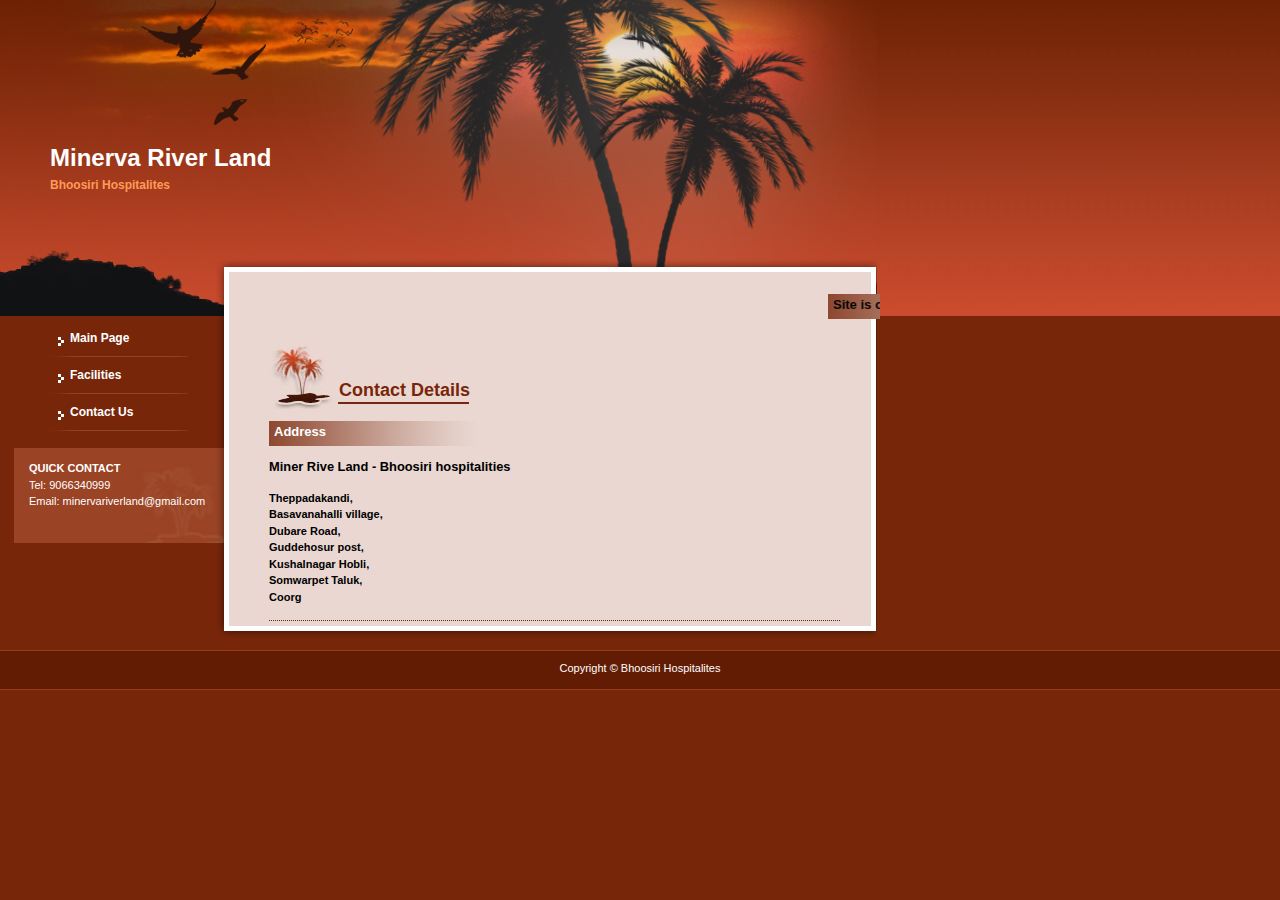
==== contact.html @ 2ca1aa2b "initial commit" ====
<!DOCTYPE html PUBLIC "-//W3C//DTD XHTML 1.0 Transitional//EN" "http://www.w3.org/TR/xhtml1/DTD/xhtml1-transitional.dtd">
<html xmlns="http://www.w3.org/1999/xhtml">
<head>
<meta http-equiv="Content-Type" content="text/html; charset=utf-8" />
<title>Minerva River Land</title>
<meta name="keywords" content="" />
<meta name="description" content="" />
<link href="templatemo_style.css" rel="stylesheet" type="text/css" />
</head>
<body>
<div id="templatemo_maincontainer">
<div id="templatemo_topsection">
  <div id="templatemo_title">Minerva River Land</div>
  <div id="templatemo_slogan">Bhoosiri Hospitalites</div>
</div>
<div id="templatemo_left_column">
  <div id="templatemo_menu_top"></div>
  <div class="templatemo_menu"> 
  <ul>
   <li><a href="index.html">Main Page</a></li>
    <li><a href="facilities.html">Facilities</a></li>
    <li><a href="contact.html">Contact Us</a></li>
  </ul></div>
  <div id="templatemo_contact">
    <strong>QUICK CONTACT<br /></strong>
Tel: 9066340999<br />
Email: minervariverland@gmail.com</div>
</div>
<div id="templatemo_right_column">
<marquee><h2 style="color:black"> Site is currently under construction. For inquiries please call @	9066340999</h2></marquee>
  <div class="innertube1">
    <h1 style="background: url(images/templatemo_h11.jpg) no-repeat;">Contact Details</h1>
	<h2>Address </h2>
	<h3>Miner Rive Land - Bhoosiri hospitalities</h3>
	<h4>Theppadakandi,<br/>
	Basavanahalli village,<br/>
	Dubare Road,<br/>
	Guddehosur post,<br/>
	Kushalnagar Hobli,<br/>
	Somwarpet Taluk,<br/>
	Coorg</h4>
	 </div>
	
</div>
<div id="templatemo_bot"></div>
</div>
<div id="templatemo_footer">Copyright ©  Bhoosiri Hospitalites <!-- Credit: www.templatemo.com --></div>

</body>
</html>
---- templatemo_style.css ----
/*
CSS Credit: http://www.templatemo.com/
*/

/* 
Travel Template 
http://www.templatemo.com/preview/templatemo_032_travel 
*/
body{
	margin:0;
	padding:0;
	line-height: 1.5em;
	background: #782609 url(images/templatemo_body_bg.jpg) repeat-x;
	font-size: 11px;
	font-family: Arial, Helvetica, sans-serif;
}
a:link, a:visited { color: #621c03; text-decoration: none; font-weight: bold;} 
a:active, a:hover { color: #621c03; text-decoration: none; font-weight: bold; }

h1 {
	font-size: 18px;
	color: #782609;
	font-weight: bold;
	background: url(images/templatemo_h1.jpg) no-repeat;
	height: 27px;
	padding-top: 40px;
	padding-left: 70px;
}

h2 {
	font-size: 13px;
	font-weight: bold;
	color: #fff;
	height: 22px;
	padding-top: 3px;
	padding-left: 5px;
	background: url(images/templatemo_h2.jpg) no-repeat;
}

#templatemo_maincontainer{
	width: 900px; /*Width of main container*/
	margin: 0 auto; /*Center container on page*/
	float: left;
	background: url(images/templatemo_content_bg.jpg) repeat-y;
}

#templatemo_topsection{
	background: url(images/templatemo_header.jpg) no-repeat;
	height: 283px; /*Height of top section*/
}

#templatemo_title{
	margin: 0;
	padding-top: 150px;
	padding-left: 50px;
	color: #FFFFFF;
	font-size: 24px;
	font-weight: bold;
}

#templatemo_slogan {
	margin-top: 10px;
	padding-left: 50px;
	font-size: 12px;
	font-weight: bold;
	color: #ff9a59;
}

#templatemo_left_column {
	float: left;
	width: 229px;
}
#templatemo_menu_top {
	float: left;
	height: 33px;
	width: 229px;
	background: url(images/templatemo_menu_top.jpg) no-repeat;
}
#templatemo_right_column {
	float: right;
	width: 651px;
	padding-right: 20px;
}
#templatemo_destination {
	float: left;
	padding: 10px 10px 0px 40px;
	width: 280px;
	border-right: dotted 1px #782609;
}
#templatemo_search {
	float: right;
	padding: 0px 30px 0px 0px;
	width: 262px;
	background: url(images/templatemo_form-bg.jpg) repeat-y;
}
.search_top {
	background: url(images/templatemo_search.jpg) no-repeat;
	width: 262px;
	height: 76px;
}
.sarch_mid {
	margin: 0px;
	padding-left: 10px;
	padding-top: 0px;
}
.search_bot {
	background: url(images/templatemo_search_bot.jpg) no-repeat;
	height: 11px;
}
#templatemo_contact {
	width: 200px;
	height: 96px;
	background: url(images/templatemo_contact.jpg) no-repeat;
	color: #fff;
	padding-left: 29px;
	padding-top: 15px;
}
#templatemo_bot {
	float: left;
	height: 22px;
	width: 877px;
	background: url(images/templatemo_footer.jpg) no-repeat;	
}
#templatemo_footer{
	float: left;
	width: 100%;
	padding-top: 16px;
	height: 31px;
	color: #fff;
	text-align: center;
	background: url(images/templatemo_footer_bg.jpg) repeat-x;
}
#templatemo_footer a {
	color: #fff;
	font-weight: bold;
}
.templatemo_menu {
	margin-top: 40px;
	width: 188px;
}
.templatemo_menu li{
	list-style: none;
	height: 30px;
	display: block;
	background: url(images/templatemo_menu_bg.jpg) no-repeat;
	font-weight: bold;
	font-size: 12px;
	padding-left: 30px;
	padding-top: 7px;
}
.templatemo_menu a {
	color: #fff;
	text-decoration: none;
}
.templatemo_menu a:hover {
	color: #f08661;
}

.innertube{
	margin: 40px; /*Margins for inner DIV inside each column (to provide padding)*/
	margin-top: 0;
	margin-bottom: 10px;
	text-align: justify;
	border-bottom: dotted 1px #782609;
}
.innertube1{
	margin: 40px; /*Margins for inner DIV inside each column (to provide padding)*/
	margin-top: 0;
	margin-bottom: 1px;
	text-align: justify;
	border-bottom: dotted 1px #682609;
}
.post_date { color: #177212; }
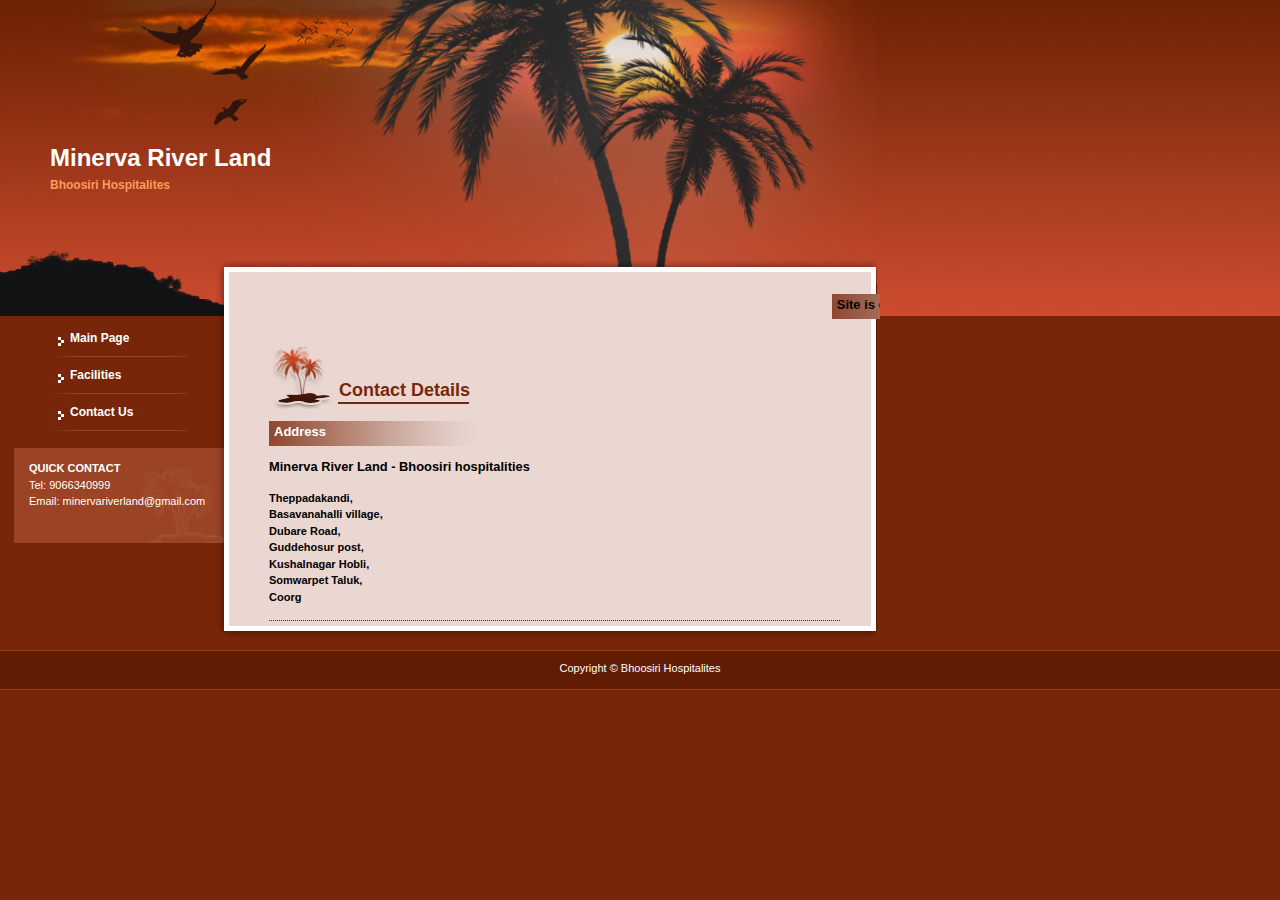
==== commit abaaec30: "Update contact.html" ====
--- a/contact.html
+++ b/contact.html
@@ -31,7 +31,7 @@
   <div class="innertube1">
     <h1 style="background: url(images/templatemo_h11.jpg) no-repeat;">Contact Details</h1>
 	<h2>Address </h2>
-	<h3>Miner Rive Land - Bhoosiri hospitalities</h3>
+	<h3>Minerva River Land - Bhoosiri hospitalities</h3>
 	<h4>Theppadakandi,<br/>
 	Basavanahalli village,<br/>
 	Dubare Road,<br/>
@@ -47,4 +47,4 @@
 <div id="templatemo_footer">Copyright ©  Bhoosiri Hospitalites <!-- Credit: www.templatemo.com --></div>
 
 </body>
-</html>+</html>
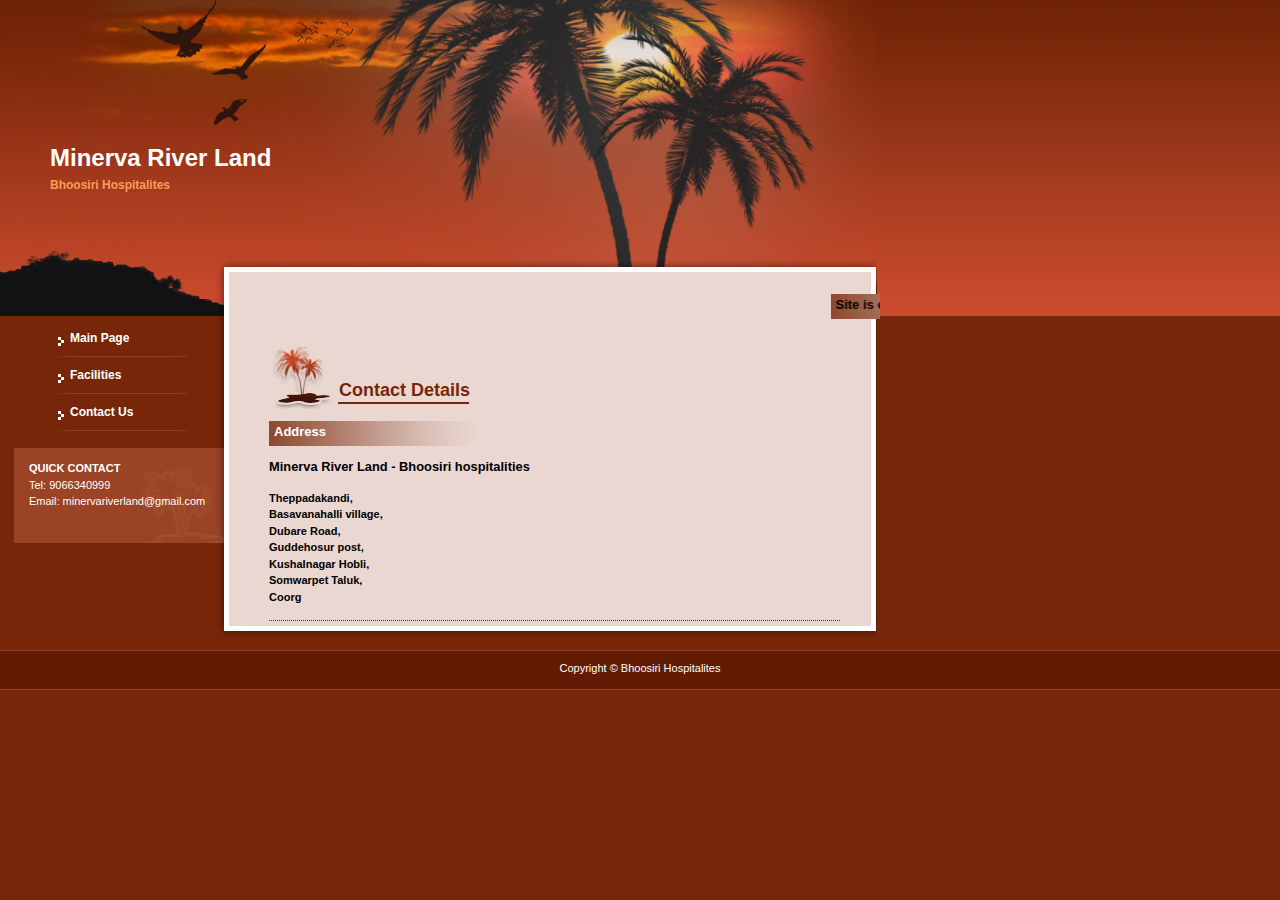
==== commit a6a6e502: "make test commit" ====
--- a/contact.html
+++ b/contact.html
@@ -42,6 +42,7 @@
 	 </div>
 	
 </div>
+
 <div id="templatemo_bot"></div>
 </div>
 <div id="templatemo_footer">Copyright ©  Bhoosiri Hospitalites <!-- Credit: www.templatemo.com --></div>
